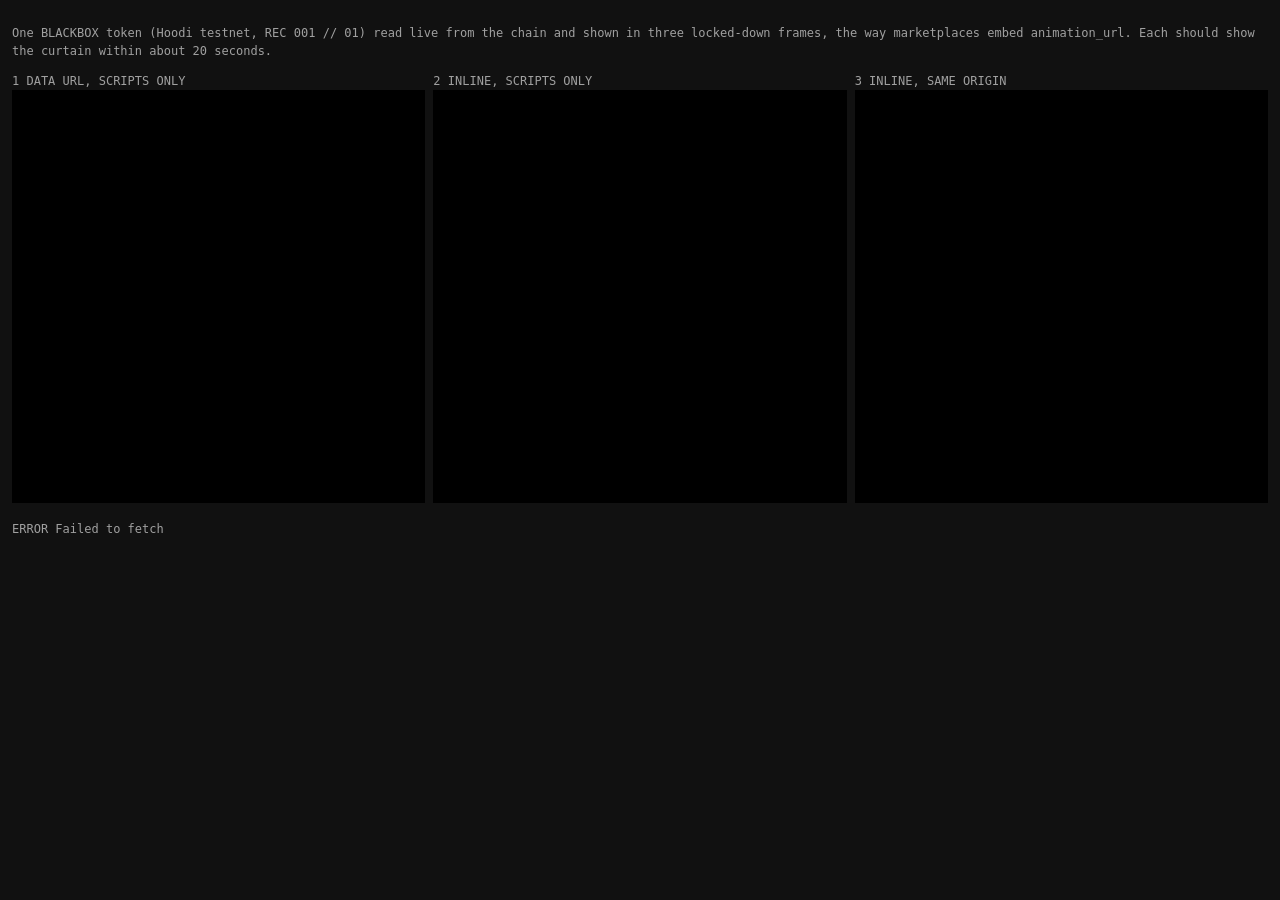
==== sbx.html @ af36ed46 "Sandbox check page: token HTML in marketplace-style frames" ====
<!doctype html><html><head><meta charset="utf-8"><meta name="viewport" content="width=device-width,initial-scale=1"><title>BLACKBOX SANDBOX CHECK</title>
<style>body{margin:0;background:#111;color:#a0a0a0;font:12px/1.5 ui-monospace,Menlo,monospace;padding:12px}.g{display:grid;grid-template-columns:repeat(auto-fit,minmax(min(100%,300px),1fr));gap:8px}iframe{width:100%;aspect-ratio:1;border:0;background:#000}</style></head><body>
<p>One BLACKBOX token (Hoodi testnet, REC 001 // 01) read live from the chain and shown in three locked-down frames, the way marketplaces embed animation_url. Each should show the curtain within about 20 seconds.</p>
<div class="g"><div>1 DATA URL, SCRIPTS ONLY<iframe id="a" sandbox="allow-scripts"></iframe></div><div>2 INLINE, SCRIPTS ONLY<iframe id="b" sandbox="allow-scripts"></iframe></div><div>3 INLINE, SAME ORIGIN<iframe id="c" sandbox="allow-scripts allow-same-origin"></iframe></div></div>
<p id="s">READING THE CHAIN...</p>
<script>
(async function(){ try{
 var data='0xc87b56dd'+(101).toString(16).padStart(64,'0');
 var r=await (await fetch('https://ethereum-hoodi-rpc.publicnode.com',{method:'POST',headers:{'content-type':'application/json'},body:JSON.stringify({jsonrpc:'2.0',id:1,method:'eth_call',params:[{to:'0x0236ea903992457E0336FBB9eae66a2E089b952C',data:data,gas:'0x3938700'},'latest']})})).json();
 var hex=r.result.slice(2), off=parseInt(hex.slice(0,64),16)*2, len=parseInt(hex.slice(off,off+64),16), bytes=new Uint8Array(len);
 for(var i=0;i<len;i++) bytes[i]=parseInt(hex.substr(off+64+i*2,2),16);
 var j=JSON.parse(atob(new TextDecoder().decode(bytes).split(',')[1])), anim=j.animation_url, html=new TextDecoder().decode(Uint8Array.from(atob(anim.split(',')[1]),function(c){return c.charCodeAt(0);}));
 document.getElementById('a').src=anim; document.getElementById('b').srcdoc=html; document.getElementById('c').srcdoc=html;
 document.getElementById('s').textContent='LOADED '+j.name+' FROM CHAIN';
 }catch(e){ document.getElementById('s').textContent='ERROR '+e.message; } })();
</script></body></html>
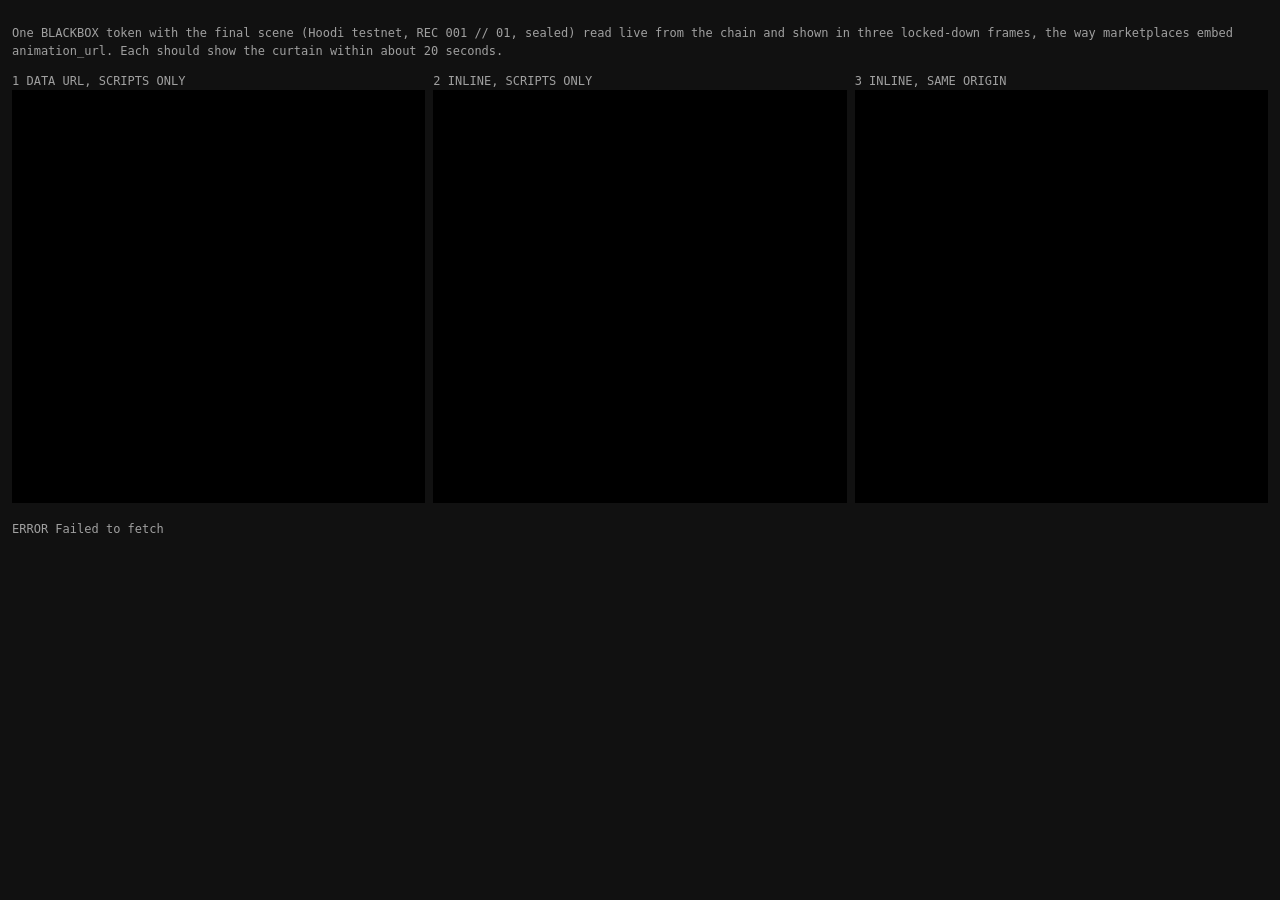
==== commit 256b6691: "Sandbox check reads the final-scene Hoodi token" ====
--- a/sbx.html
+++ b/sbx.html
@@ -1,12 +1,12 @@
 <!doctype html><html><head><meta charset="utf-8"><meta name="viewport" content="width=device-width,initial-scale=1"><title>BLACKBOX SANDBOX CHECK</title>
 <style>body{margin:0;background:#111;color:#a0a0a0;font:12px/1.5 ui-monospace,Menlo,monospace;padding:12px}.g{display:grid;grid-template-columns:repeat(auto-fit,minmax(min(100%,300px),1fr));gap:8px}iframe{width:100%;aspect-ratio:1;border:0;background:#000}</style></head><body>
-<p>One BLACKBOX token (Hoodi testnet, REC 001 // 01) read live from the chain and shown in three locked-down frames, the way marketplaces embed animation_url. Each should show the curtain within about 20 seconds.</p>
+<p>One BLACKBOX token with the final scene (Hoodi testnet, REC 001 // 01, sealed) read live from the chain and shown in three locked-down frames, the way marketplaces embed animation_url. Each should show the curtain within about 20 seconds.</p>
 <div class="g"><div>1 DATA URL, SCRIPTS ONLY<iframe id="a" sandbox="allow-scripts"></iframe></div><div>2 INLINE, SCRIPTS ONLY<iframe id="b" sandbox="allow-scripts"></iframe></div><div>3 INLINE, SAME ORIGIN<iframe id="c" sandbox="allow-scripts allow-same-origin"></iframe></div></div>
 <p id="s">READING THE CHAIN...</p>
 <script>
 (async function(){ try{
  var data='0xc87b56dd'+(101).toString(16).padStart(64,'0');
- var r=await (await fetch('https://ethereum-hoodi-rpc.publicnode.com',{method:'POST',headers:{'content-type':'application/json'},body:JSON.stringify({jsonrpc:'2.0',id:1,method:'eth_call',params:[{to:'0x0236ea903992457E0336FBB9eae66a2E089b952C',data:data,gas:'0x3938700'},'latest']})})).json();
+ var r=await (await fetch('https://ethereum-hoodi-rpc.publicnode.com',{method:'POST',headers:{'content-type':'application/json'},body:JSON.stringify({jsonrpc:'2.0',id:1,method:'eth_call',params:[{to:'0xAf2CC6eA316B0a28032508026F44e121e5804207',data:data,gas:'0x3938700'},'latest']})})).json();
  var hex=r.result.slice(2), off=parseInt(hex.slice(0,64),16)*2, len=parseInt(hex.slice(off,off+64),16), bytes=new Uint8Array(len);
  for(var i=0;i<len;i++) bytes[i]=parseInt(hex.substr(off+64+i*2,2),16);
  var j=JSON.parse(atob(new TextDecoder().decode(bytes).split(',')[1])), anim=j.animation_url, html=new TextDecoder().decode(Uint8Array.from(atob(anim.split(',')[1]),function(c){return c.charCodeAt(0);}));
